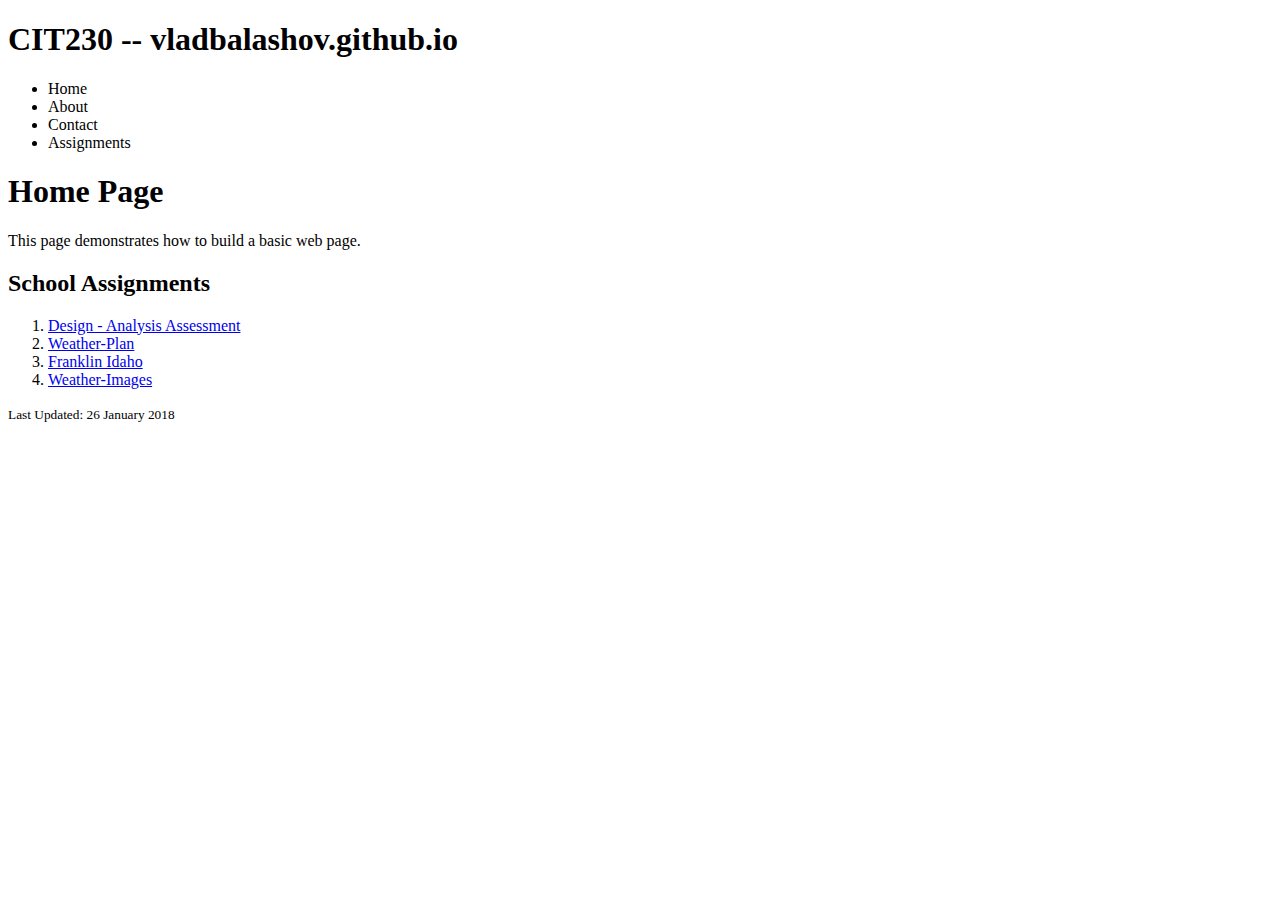
==== index.html @ 82472c9b "Responsive Media assignment" ====
<!DOCTYPE html>
<html lang="en">
<head>
    <meta charset="UTF-8">
    <title>Home Page | vladbalashov.github.io</title>
    <meta http-equiv="X-UA-Compatible" content="ie=edge">
    <meta name="viewport" content="width=device-width">
</head>
<body>
    <header>
    <h1>CIT230 -- vladbalashov.github.io</h1>
    </header>
    <nav>
        <ul>
            <li>Home</li>
            <li>About</li>
            <li>Contact</li>
            <li>Assignments</li>
        </ul>
    </nav>
    <main>
        <h1>Home Page</h1>
        <p>This page demonstrates how to build a basic web page.</p>
        <h2>School Assignments</h2>
        <ol>
            <li><a href="assignments/design-analysis.html" title="View the design analysis assignment">Design - Analysis Assessment</a></li>
            <li><a href="assignments/weather-plan.html" title="View the Weather plan assignment">Weather-Plan</a></li>
            <li><a href="weather/franklin-id-weather.html" title="View Franklin Idaho Weather">Franklin Idaho</a></li>
            <li><a href="assignments/weather_images.html" title="View the Weather images assignment">Weather-Images</a></li>
        </ol>
    </main>
    <footer>
        <small>Last Updated: 26 January 2018</small>
    </footer>
</body>
</html>
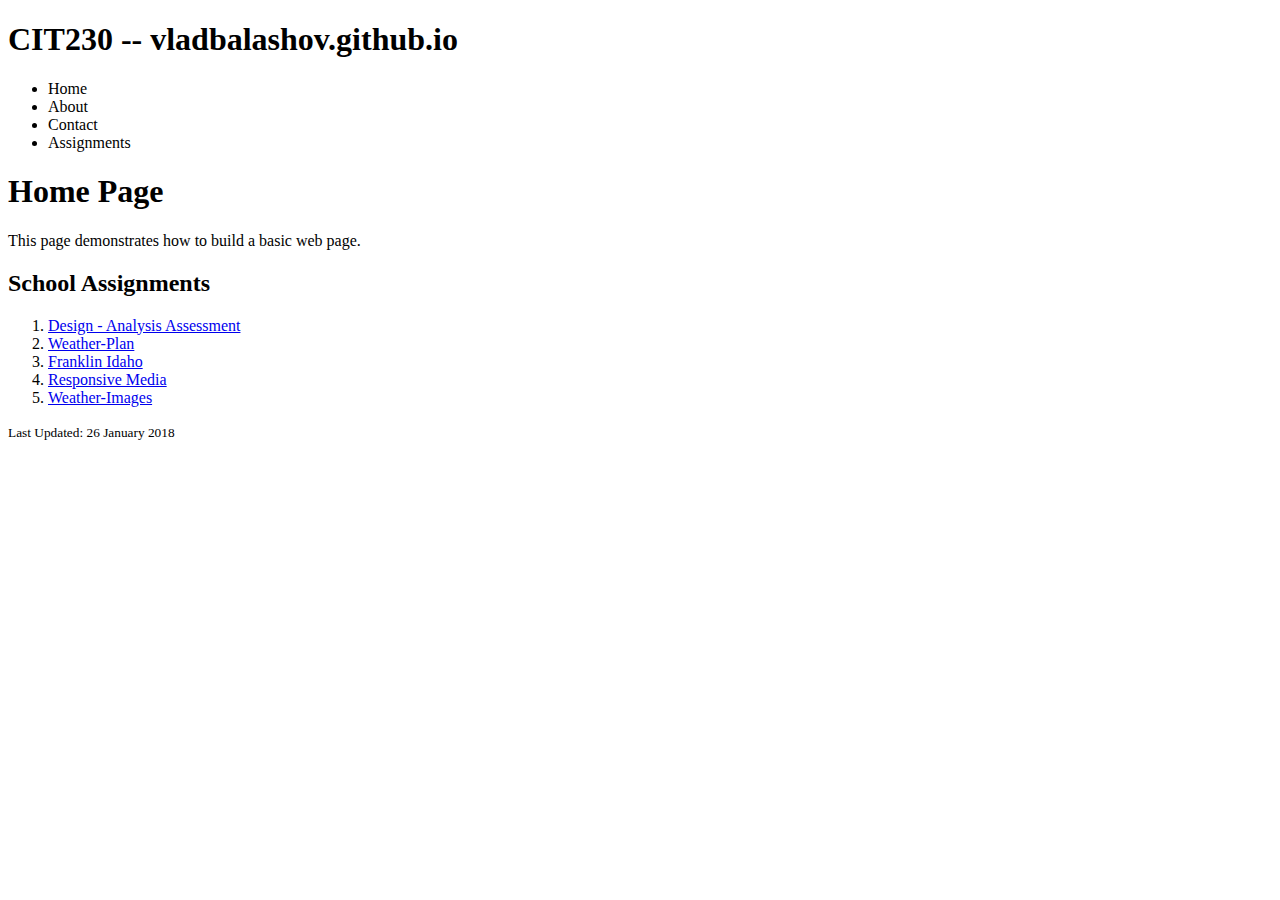
==== commit 8b7a64e4: "Responsive Media assignment" ====
--- a/index.html
+++ b/index.html
@@ -26,6 +26,7 @@
             <li><a href="assignments/design-analysis.html" title="View the design analysis assignment">Design - Analysis Assessment</a></li>
             <li><a href="assignments/weather-plan.html" title="View the Weather plan assignment">Weather-Plan</a></li>
             <li><a href="weather/franklin-id-weather.html" title="View Franklin Idaho Weather">Franklin Idaho</a></li>
+            <li><a href="assignments/responsive_media/index.html" title="View the Responsive meida assignment">Responsive Media</a></li>
             <li><a href="assignments/weather_images.html" title="View the Weather images assignment">Weather-Images</a></li>
         </ol>
     </main>
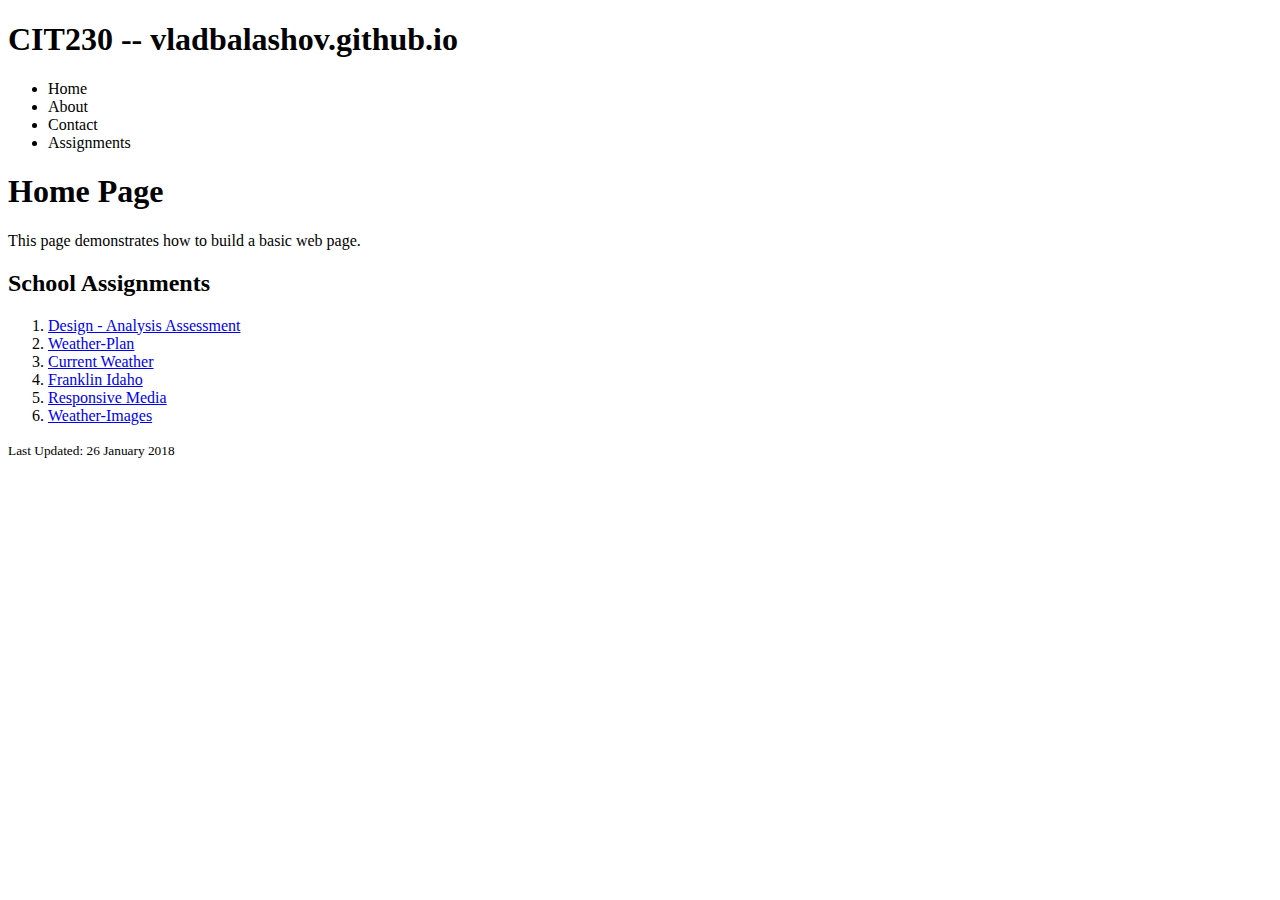
==== commit a8941b44: "Final corrections with Index.html" ====
--- a/index.html
+++ b/index.html
@@ -25,6 +25,7 @@
         <ol>
             <li><a href="assignments/design-analysis.html" title="View the design analysis assignment">Design - Analysis Assessment</a></li>
             <li><a href="assignments/weather-plan.html" title="View the Weather plan assignment">Weather-Plan</a></li>
+            <li><a href="weather/index.html" title="View the Current Weather Page">Current Weather</a></li>
             <li><a href="weather/franklin-id-weather.html" title="View Franklin Idaho Weather">Franklin Idaho</a></li>
             <li><a href="assignments/responsive_media/index.html" title="View the Responsive meida assignment">Responsive Media</a></li>
             <li><a href="assignments/weather_images.html" title="View the Weather images assignment">Weather-Images</a></li>
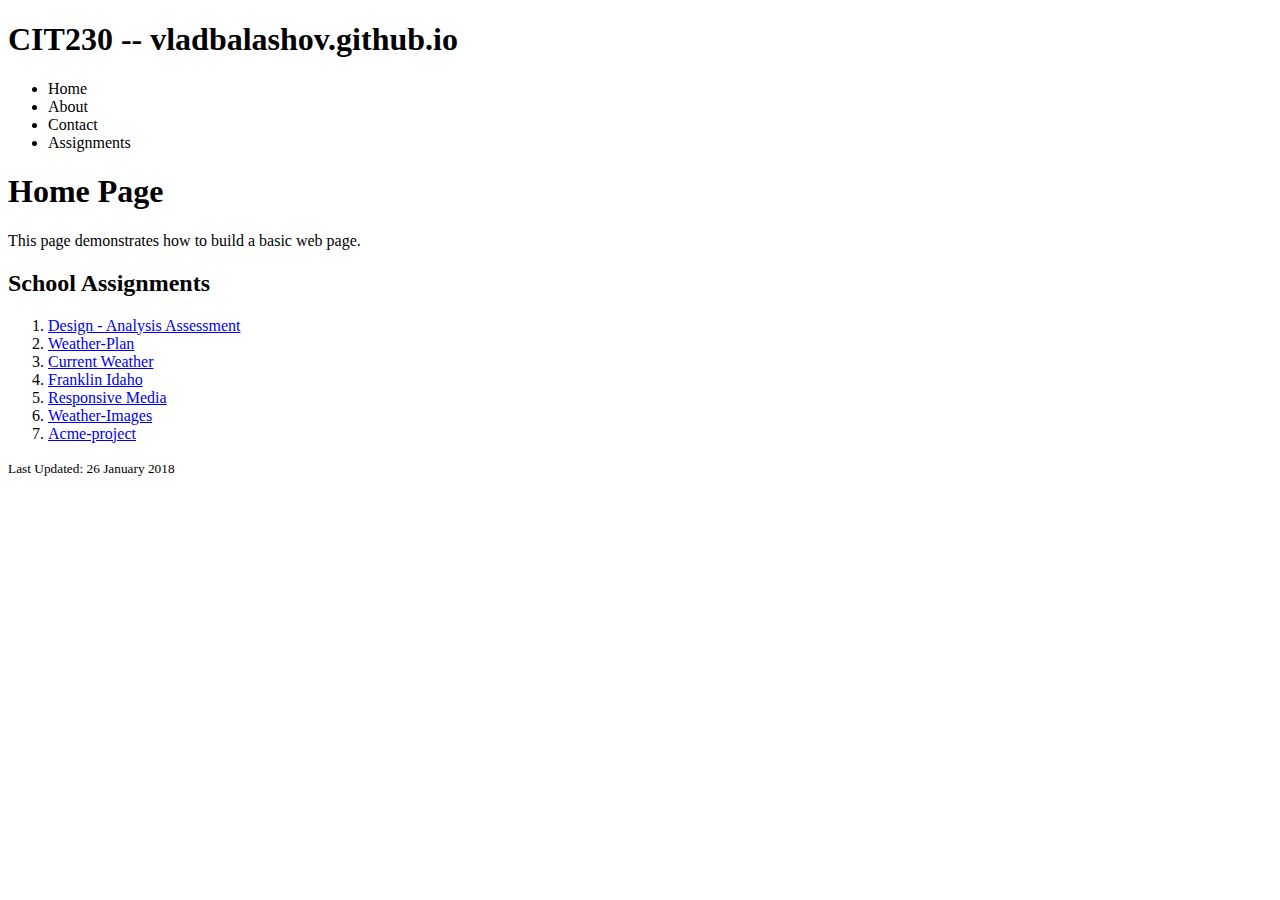
==== commit 9f070cf7: "change" ====
--- a/index.html
+++ b/index.html
@@ -29,6 +29,7 @@
             <li><a href="weather/franklin-id-weather.html" title="View Franklin Idaho Weather">Franklin Idaho</a></li>
             <li><a href="assignments/responsive_media/index.html" title="View the Responsive meida assignment">Responsive Media</a></li>
             <li><a href="assignments/weather_images.html" title="View the Weather images assignment">Weather-Images</a></li>
+            <li><a href="acme-project/index.html" title="View Acme-project">Acme-project</a></li>
         </ol>
     </main>
     <footer>
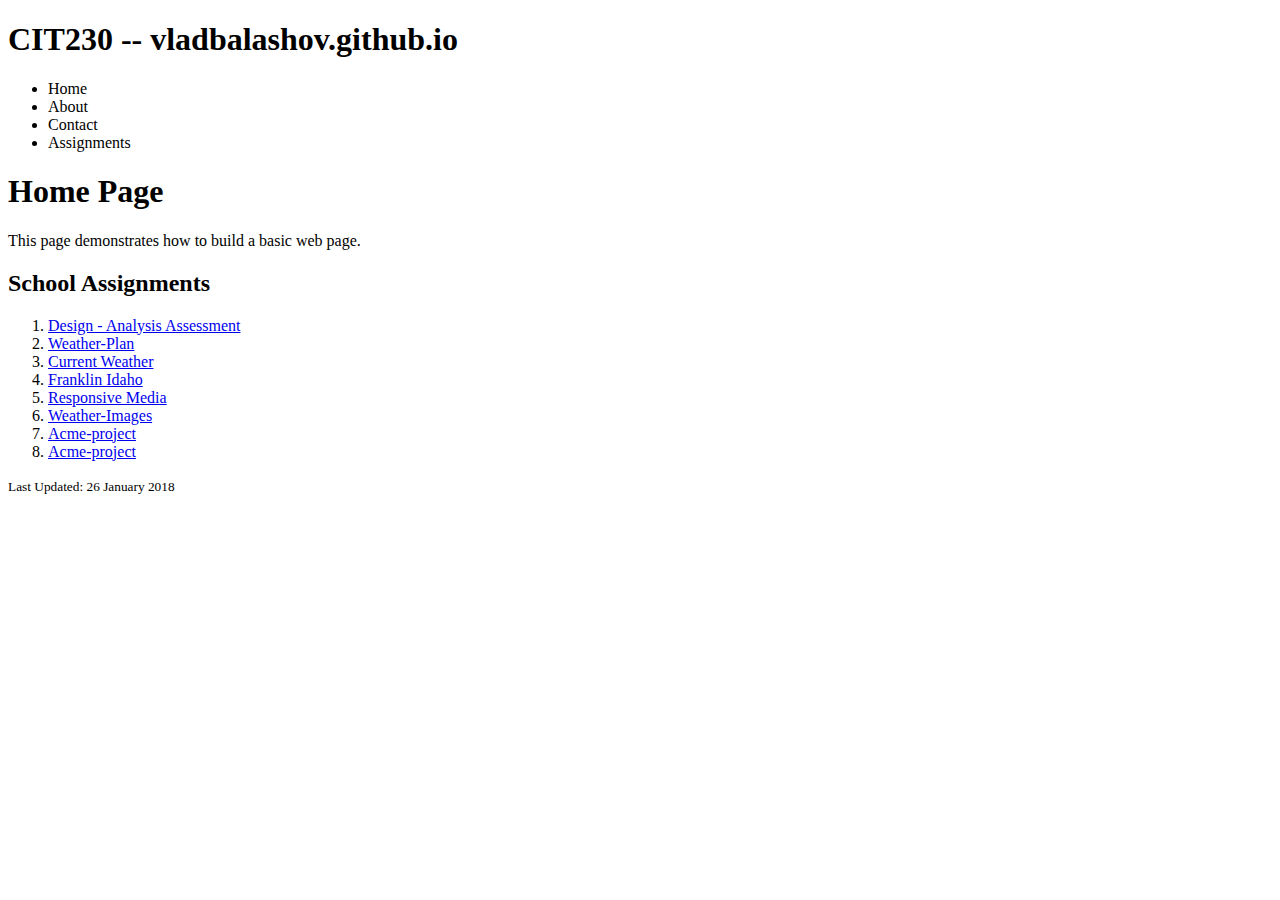
==== commit e5976344: "changes" ====
--- a/index.html
+++ b/index.html
@@ -30,6 +30,7 @@
             <li><a href="assignments/responsive_media/index.html" title="View the Responsive meida assignment">Responsive Media</a></li>
             <li><a href="assignments/weather_images.html" title="View the Weather images assignment">Weather-Images</a></li>
             <li><a href="acme-project/index.html" title="View Acme-project">Acme-project</a></li>
+            <li><a href="acme-project/template.html" title="View Acme-project template">Acme-project</a></li>
         </ol>
     </main>
     <footer>
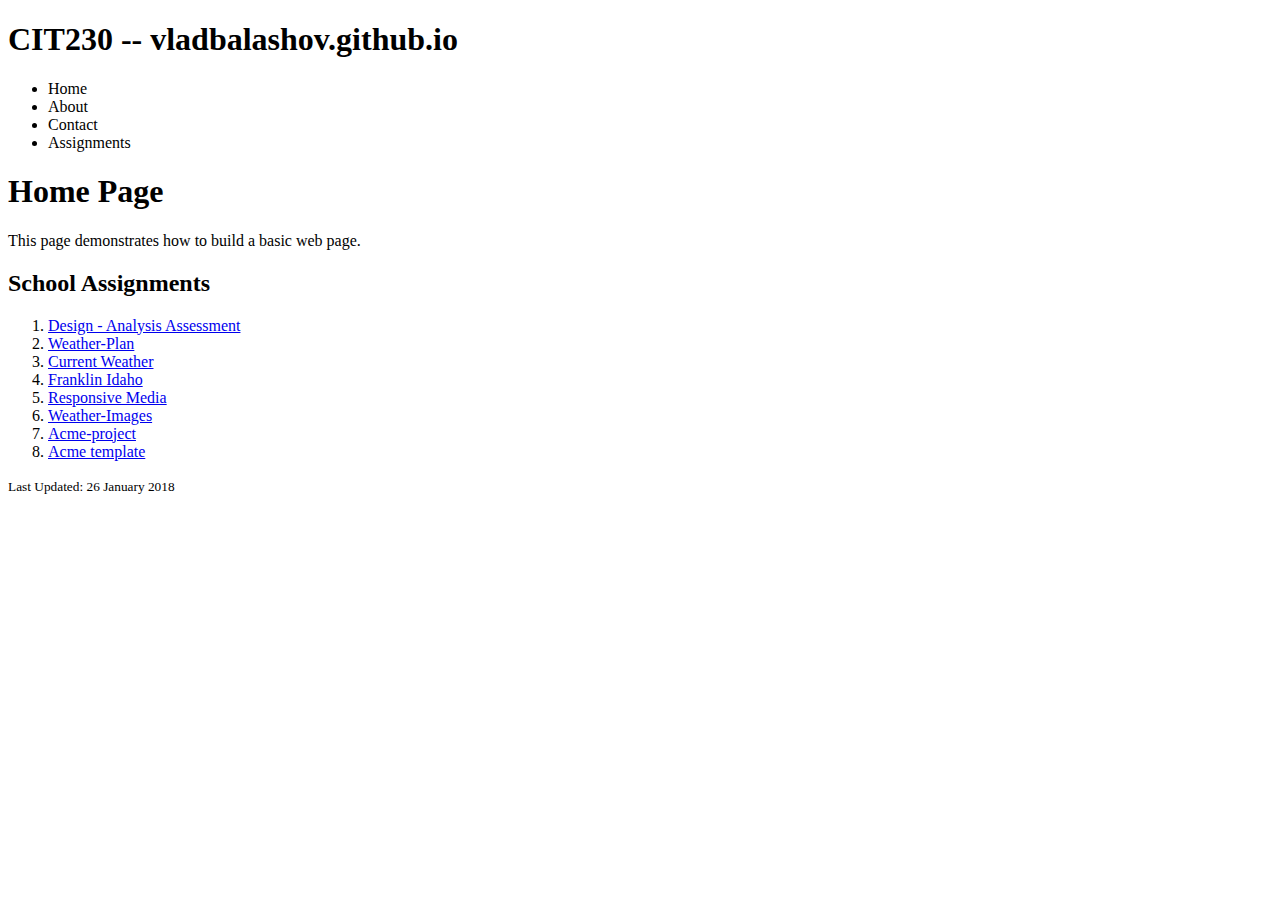
==== commit a43bd64c: "changes" ====
--- a/index.html
+++ b/index.html
@@ -30,7 +30,7 @@
             <li><a href="assignments/responsive_media/index.html" title="View the Responsive meida assignment">Responsive Media</a></li>
             <li><a href="assignments/weather_images.html" title="View the Weather images assignment">Weather-Images</a></li>
             <li><a href="acme-project/index.html" title="View Acme-project">Acme-project</a></li>
-            <li><a href="acme-project/template.html" title="View Acme-project template">Acme-project</a></li>
+            <li><a href="acme-project/template.html" title="View Acme-project template">Acme template</a></li>
         </ol>
     </main>
     <footer>
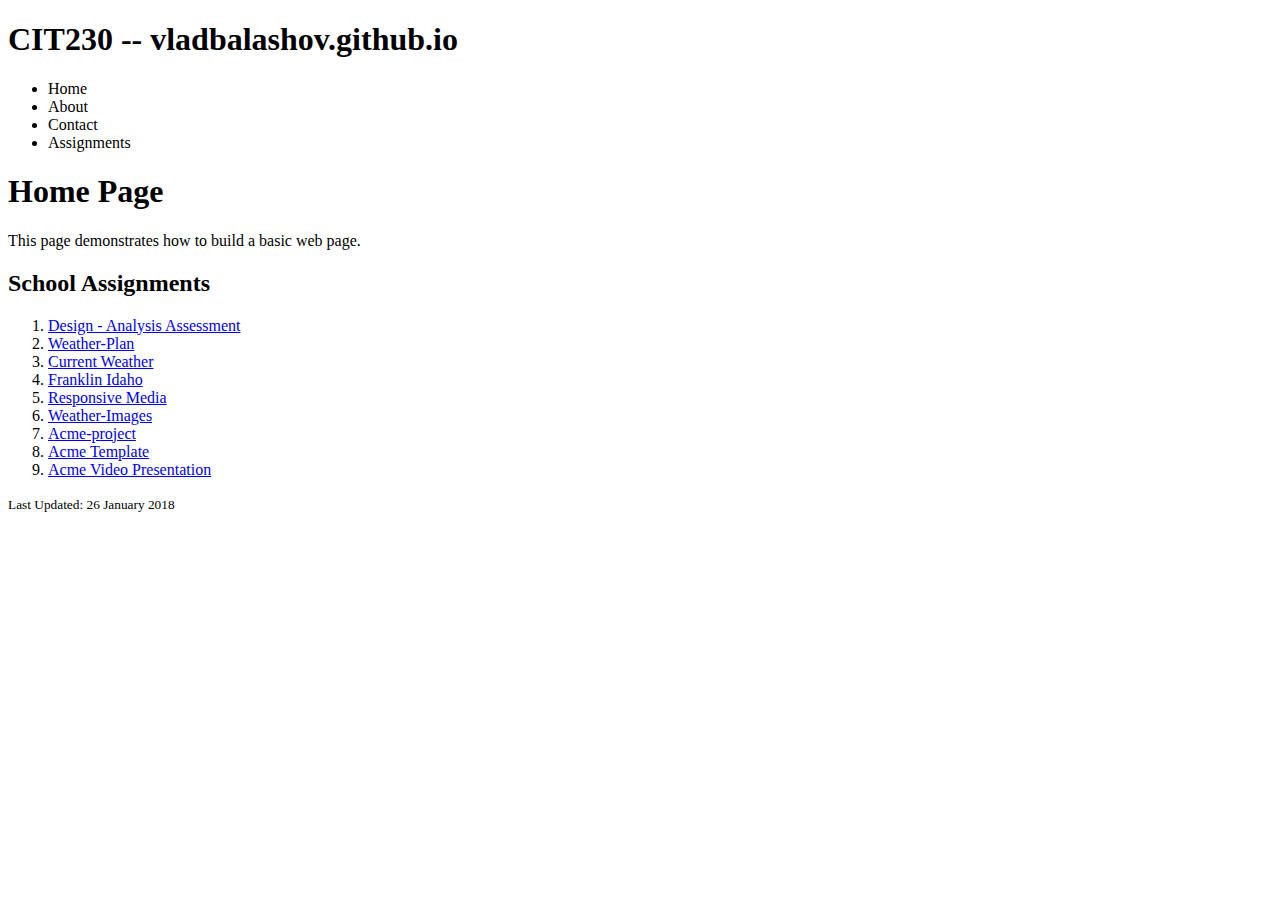
==== commit 924ee6fa: "Acme VIdeo Presentation" ====
--- a/index.html
+++ b/index.html
@@ -30,7 +30,8 @@
             <li><a href="assignments/responsive_media/index.html" title="View the Responsive meida assignment">Responsive Media</a></li>
             <li><a href="assignments/weather_images.html" title="View the Weather images assignment">Weather-Images</a></li>
             <li><a href="acme-project/index.html" title="View Acme-project">Acme-project</a></li>
-            <li><a href="acme-project/template.html" title="View Acme-project template">Acme template</a></li>
+            <li><a href="acme-project/template.html" title="View Acme-project template">Acme Template</a></li>
+            <li><a href="https://youtu.be/tjyMspjrjDA" title="View Acme-project video presentation">Acme Video Presentation</a></li>
         </ol>
     </main>
     <footer>
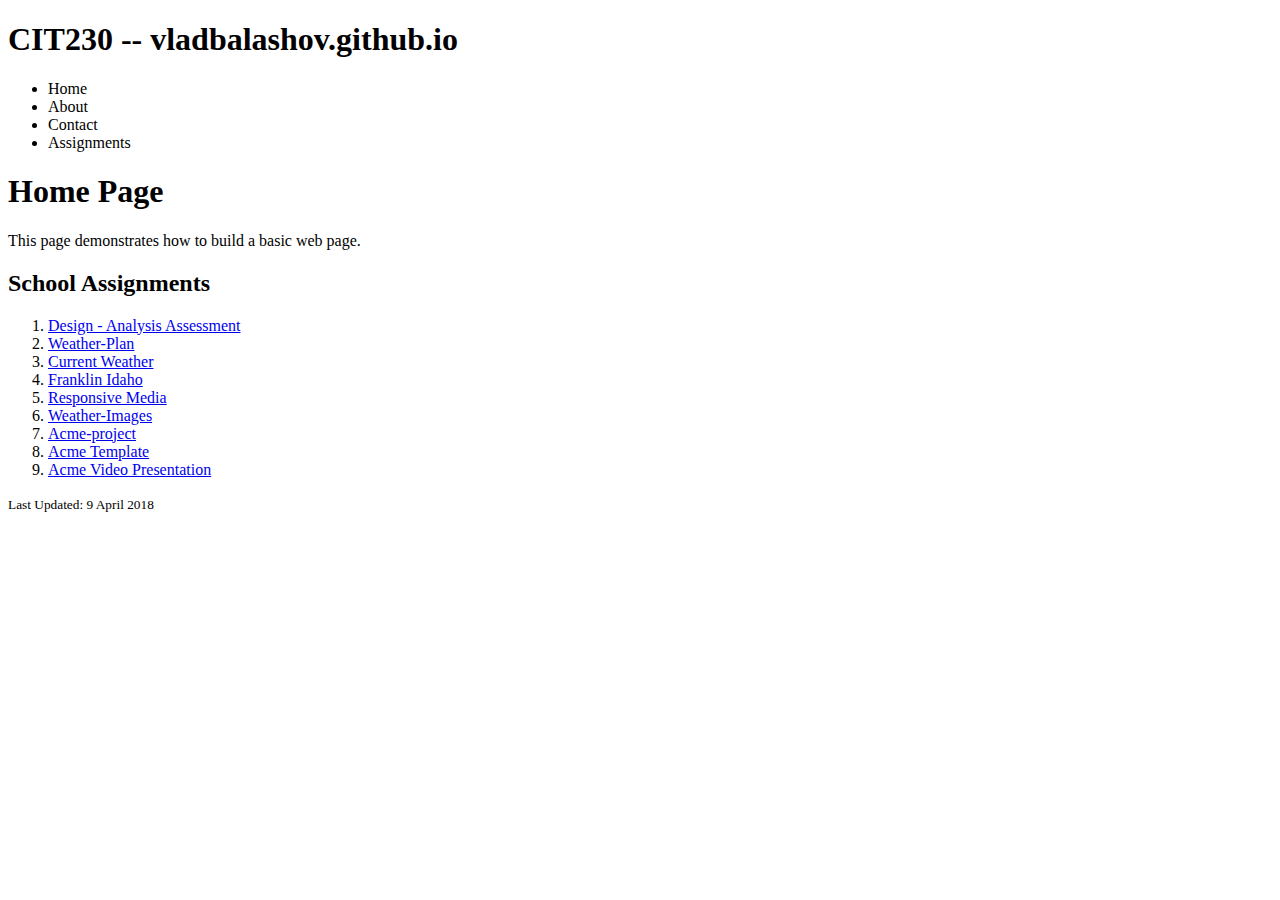
==== commit cf7fc995: "Last Updated" ====
--- a/index.html
+++ b/index.html
@@ -35,7 +35,7 @@
         </ol>
     </main>
     <footer>
-        <small>Last Updated: 26 January 2018</small>
+        <small>Last Updated: 9 April 2018</small>
     </footer>
 </body>
 </html>
